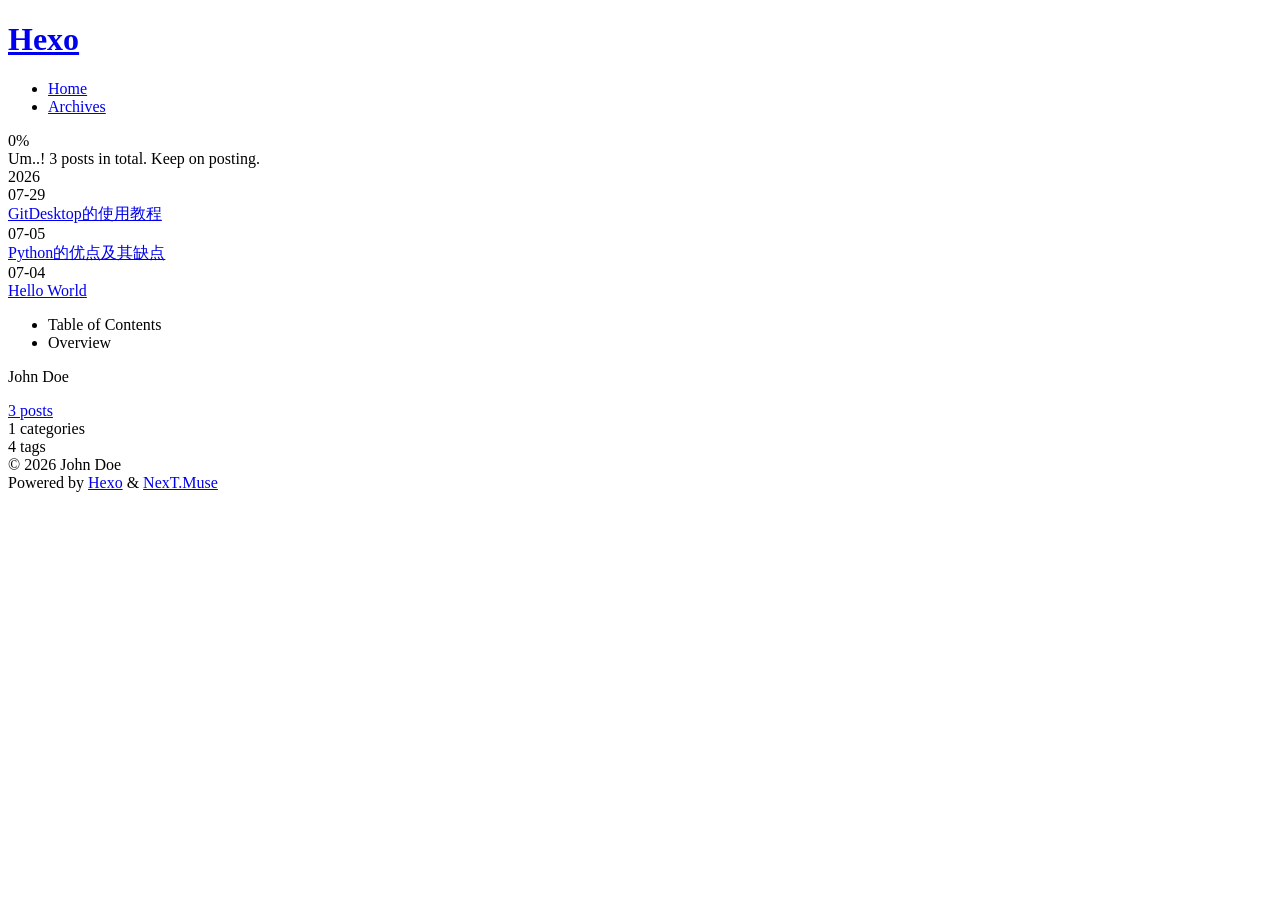
==== archives/index.html @ 73cb724f "Site updated: 2026-07-29 14:14:44" ====
<!DOCTYPE html>
<html lang="en">
<head>
  <meta charset="UTF-8">
<meta name="viewport" content="width=device-width, initial-scale=1, maximum-scale=2">
<meta name="theme-color" content="#222">
<meta name="generator" content="Hexo 8.1.2">
  <link rel="apple-touch-icon" sizes="180x180" href="/VoidCoding.github.io/images/apple-touch-icon-next.png">
  <link rel="icon" type="image/png" sizes="32x32" href="/VoidCoding.github.io/images/favicon-32x32-next.png">
  <link rel="icon" type="image/png" sizes="16x16" href="/VoidCoding.github.io/images/favicon-16x16-next.png">
  <link rel="mask-icon" href="/VoidCoding.github.io/images/logo.svg" color="#222">

<link rel="stylesheet" href="/VoidCoding.github.io/css/main.css">


<link rel="stylesheet" href="/VoidCoding.github.io/lib/font-awesome/css/all.min.css">

<script id="hexo-configurations">
    var NexT = window.NexT || {};
    var CONFIG = {"hostname":"5wanttoak.github.io","root":"/VoidCoding.github.io/","scheme":"Muse","version":"7.8.0","exturl":false,"sidebar":{"position":"left","display":"post","padding":18,"offset":12,"onmobile":false},"copycode":{"enable":false,"show_result":false,"style":null},"back2top":{"enable":true,"sidebar":false,"scrollpercent":false},"bookmark":{"enable":false,"color":"#222","save":"auto"},"fancybox":false,"mediumzoom":false,"lazyload":false,"pangu":false,"comments":{"style":"tabs","active":null,"storage":true,"lazyload":false,"nav":null},"algolia":{"hits":{"per_page":10},"labels":{"input_placeholder":"Search for Posts","hits_empty":"We didn't find any results for the search: ${query}","hits_stats":"${hits} results found in ${time} ms"}},"localsearch":{"enable":false,"trigger":"auto","top_n_per_article":1,"unescape":false,"preload":false},"motion":{"enable":true,"async":false,"transition":{"post_block":"fadeIn","post_header":"slideDownIn","post_body":"slideDownIn","coll_header":"slideLeftIn","sidebar":"slideUpIn"}}};
  </script>

  <meta property="og:type" content="website">
<meta property="og:title" content="Hexo">
<meta property="og:url" content="https://5wanttoak.github.io/VoidCoding.github.io/archives/index.html">
<meta property="og:site_name" content="Hexo">
<meta property="og:locale" content="en_US">
<meta property="article:author" content="John Doe">
<meta name="twitter:card" content="summary">

<link rel="canonical" href="https://5wanttoak.github.io/VoidCoding.github.io/archives/">


<script id="page-configurations">
  // https://hexo.io/docs/variables.html
  CONFIG.page = {
    sidebar: "",
    isHome : false,
    isPost : false,
    lang   : 'en'
  };
</script>

  <title>Archive | Hexo</title>
  






  <noscript>
  <style>
  .use-motion .brand,
  .use-motion .menu-item,
  .sidebar-inner,
  .use-motion .post-block,
  .use-motion .pagination,
  .use-motion .comments,
  .use-motion .post-header,
  .use-motion .post-body,
  .use-motion .collection-header { opacity: initial; }

  .use-motion .site-title,
  .use-motion .site-subtitle {
    opacity: initial;
    top: initial;
  }

  .use-motion .logo-line-before i { left: initial; }
  .use-motion .logo-line-after i { right: initial; }
  </style>
</noscript>

</head>

<body itemscope itemtype="http://schema.org/WebPage">
  <div class="container use-motion">
    <div class="headband"></div>

    <header class="header" itemscope itemtype="http://schema.org/WPHeader">
      <div class="header-inner"><div class="site-brand-container">
  <div class="site-nav-toggle">
    <div class="toggle" aria-label="Toggle navigation bar">
      <span class="toggle-line toggle-line-first"></span>
      <span class="toggle-line toggle-line-middle"></span>
      <span class="toggle-line toggle-line-last"></span>
    </div>
  </div>

  <div class="site-meta">

    <a href="/VoidCoding.github.io/" class="brand" rel="start">
      <span class="logo-line-before"><i></i></span>
      <h1 class="site-title">Hexo</h1>
      <span class="logo-line-after"><i></i></span>
    </a>
  </div>

  <div class="site-nav-right">
    <div class="toggle popup-trigger">
    </div>
  </div>
</div>




<nav class="site-nav">
  <ul id="menu" class="main-menu menu">
        <li class="menu-item menu-item-home">

    <a href="/VoidCoding.github.io/" rel="section"><i class="fa fa-home fa-fw"></i>Home</a>

  </li>
        <li class="menu-item menu-item-archives">

    <a href="/VoidCoding.github.io/archives/" rel="section"><i class="fa fa-archive fa-fw"></i>Archives</a>

  </li>
  </ul>
</nav>




</div>
    </header>

    
  <div class="back-to-top">
    <i class="fa fa-arrow-up"></i>
    <span>0%</span>
  </div>


    <main class="main">
      <div class="main-inner">
        <div class="content-wrap">
          

          <div class="content archive">
            

  
  
  
  <div class="post-block">
    <div class="posts-collapse">
      <div class="collection-title">
        <span class="collection-header">Um..! 3 posts in total. Keep on posting.</span>
      </div>

      
    <div class="collection-year">
      <span class="collection-header">2026</span>
    </div>

  <article itemscope itemtype="http://schema.org/Article">
    <header class="post-header">

      <div class="post-meta">
        <time itemprop="dateCreated"
              datetime="2026-07-29T14:00:00+08:00"
              content="2026-07-29">
          07-29
        </time>
      </div>

      <div class="post-title">
          <a class="post-title-link" href="/VoidCoding.github.io/2026/07/29/GitDesktop%E4%BD%BF%E7%94%A8/" itemprop="url">
            <span itemprop="name">GitDesktop的使用教程</span>
          </a>
      </div>

    </header>
  </article>

  <article itemscope itemtype="http://schema.org/Article">
    <header class="post-header">

      <div class="post-meta">
        <time itemprop="dateCreated"
              datetime="2026-07-05T14:00:00+08:00"
              content="2026-07-05">
          07-05
        </time>
      </div>

      <div class="post-title">
          <a class="post-title-link" href="/VoidCoding.github.io/2026/07/05/Python%E4%BC%98%E7%BC%BA%E7%82%B9/" itemprop="url">
            <span itemprop="name">Python的优点及其缺点</span>
          </a>
      </div>

    </header>
  </article>

  <article itemscope itemtype="http://schema.org/Article">
    <header class="post-header">

      <div class="post-meta">
        <time itemprop="dateCreated"
              datetime="2026-07-04T19:01:13+08:00"
              content="2026-07-04">
          07-04
        </time>
      </div>

      <div class="post-title">
          <a class="post-title-link" href="/VoidCoding.github.io/2026/07/04/hello-world/" itemprop="url">
            <span itemprop="name">Hello World</span>
          </a>
      </div>

    </header>
  </article>


    </div>
  </div>
  
  
  

  



          </div>
          

<script>
  window.addEventListener('tabs:register', () => {
    let { activeClass } = CONFIG.comments;
    if (CONFIG.comments.storage) {
      activeClass = localStorage.getItem('comments_active') || activeClass;
    }
    if (activeClass) {
      let activeTab = document.querySelector(`a[href="#comment-${activeClass}"]`);
      if (activeTab) {
        activeTab.click();
      }
    }
  });
  if (CONFIG.comments.storage) {
    window.addEventListener('tabs:click', event => {
      if (!event.target.matches('.tabs-comment .tab-content .tab-pane')) return;
      let commentClass = event.target.classList[1];
      localStorage.setItem('comments_active', commentClass);
    });
  }
</script>

        </div>
          
  
  <div class="toggle sidebar-toggle">
    <span class="toggle-line toggle-line-first"></span>
    <span class="toggle-line toggle-line-middle"></span>
    <span class="toggle-line toggle-line-last"></span>
  </div>

  <aside class="sidebar">
    <div class="sidebar-inner">

      <ul class="sidebar-nav motion-element">
        <li class="sidebar-nav-toc">
          Table of Contents
        </li>
        <li class="sidebar-nav-overview">
          Overview
        </li>
      </ul>

      <!--noindex-->
      <div class="post-toc-wrap sidebar-panel">
      </div>
      <!--/noindex-->

      <div class="site-overview-wrap sidebar-panel">
        <div class="site-author motion-element" itemprop="author" itemscope itemtype="http://schema.org/Person">
  <p class="site-author-name" itemprop="name">John Doe</p>
  <div class="site-description" itemprop="description"></div>
</div>
<div class="site-state-wrap motion-element">
  <nav class="site-state">
      <div class="site-state-item site-state-posts">
          <a href="/VoidCoding.github.io/archives/">
        
          <span class="site-state-item-count">3</span>
          <span class="site-state-item-name">posts</span>
        </a>
      </div>
      <div class="site-state-item site-state-categories">
        <span class="site-state-item-count">1</span>
        <span class="site-state-item-name">categories</span>
      </div>
      <div class="site-state-item site-state-tags">
        <span class="site-state-item-count">4</span>
        <span class="site-state-item-name">tags</span>
      </div>
  </nav>
</div>



      </div>

    </div>
  </aside>
  <div id="sidebar-dimmer"></div>


      </div>
    </main>

    <footer class="footer">
      <div class="footer-inner">
        

        

<div class="copyright">
  
  &copy; 
  <span itemprop="copyrightYear">2026</span>
  <span class="with-love">
    <i class="fa fa-heart"></i>
  </span>
  <span class="author" itemprop="copyrightHolder">John Doe</span>
</div>
  <div class="powered-by">Powered by <a href="https://hexo.io/" class="theme-link" rel="noopener" target="_blank">Hexo</a> & <a href="https://muse.theme-next.org/" class="theme-link" rel="noopener" target="_blank">NexT.Muse</a>
  </div>

        








      </div>
    </footer>
  </div>

  
  <script src="/VoidCoding.github.io/lib/anime.min.js"></script>
  <script src="/VoidCoding.github.io/lib/velocity/velocity.min.js"></script>
  <script src="/VoidCoding.github.io/lib/velocity/velocity.ui.min.js"></script>

<script src="/VoidCoding.github.io/js/utils.js"></script>

<script src="/VoidCoding.github.io/js/motion.js"></script>


<script src="/VoidCoding.github.io/js/schemes/muse.js"></script>


<script src="/VoidCoding.github.io/js/next-boot.js"></script>




  















  

  

</body>
</html>
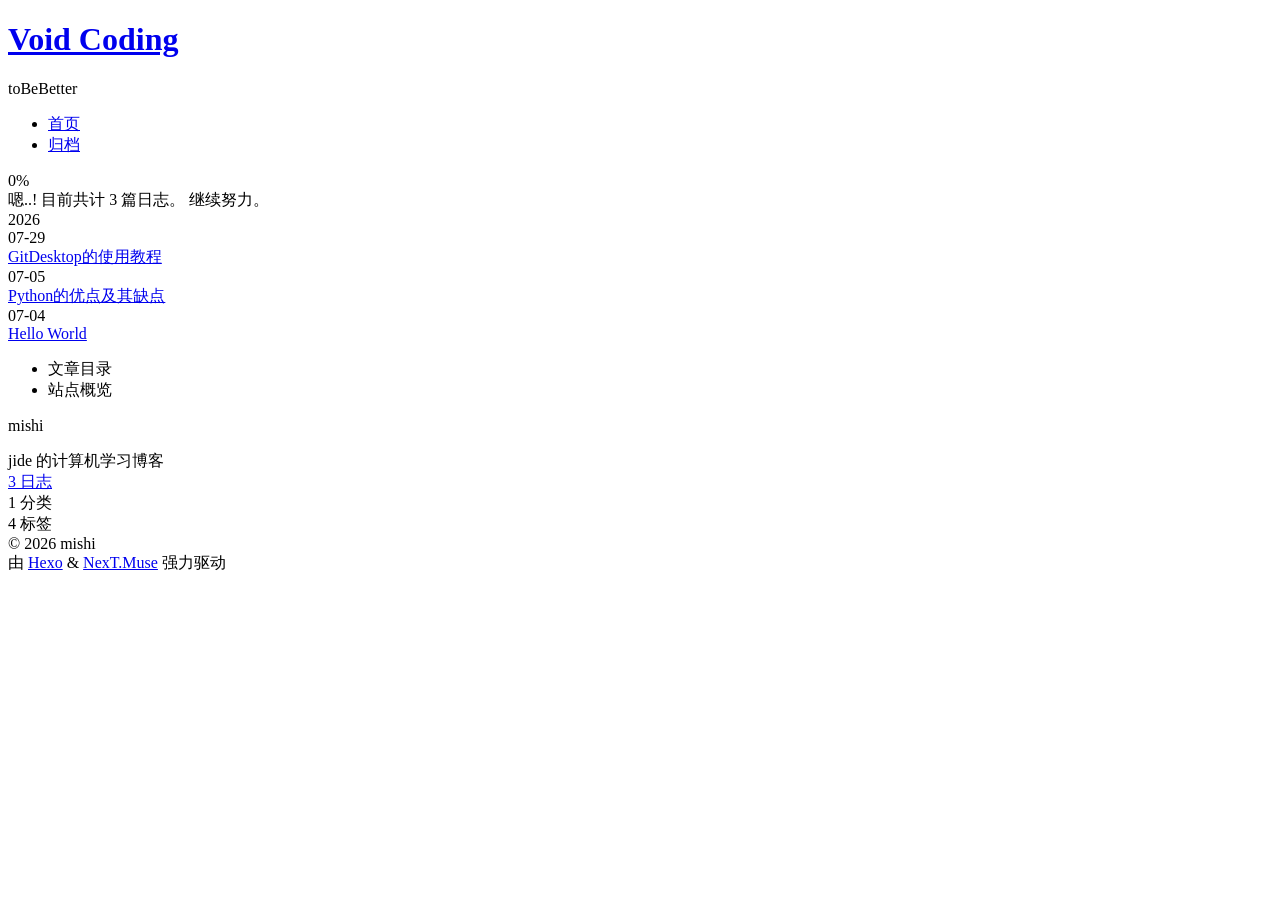
==== commit ca511234: "Site updated: 2026-07-29 14:33:41" ====
--- a/archives/index.html
+++ b/archives/index.html
@@ -1,5 +1,5 @@
 <!DOCTYPE html>
-<html lang="en">
+<html lang="zh-CN">
 <head>
   <meta charset="UTF-8">
 <meta name="viewport" content="width=device-width, initial-scale=1, maximum-scale=2">
@@ -17,18 +17,28 @@
 
 <script id="hexo-configurations">
     var NexT = window.NexT || {};
-    var CONFIG = {"hostname":"5wanttoak.github.io","root":"/VoidCoding.github.io/","scheme":"Muse","version":"7.8.0","exturl":false,"sidebar":{"position":"left","display":"post","padding":18,"offset":12,"onmobile":false},"copycode":{"enable":false,"show_result":false,"style":null},"back2top":{"enable":true,"sidebar":false,"scrollpercent":false},"bookmark":{"enable":false,"color":"#222","save":"auto"},"fancybox":false,"mediumzoom":false,"lazyload":false,"pangu":false,"comments":{"style":"tabs","active":null,"storage":true,"lazyload":false,"nav":null},"algolia":{"hits":{"per_page":10},"labels":{"input_placeholder":"Search for Posts","hits_empty":"We didn't find any results for the search: ${query}","hits_stats":"${hits} results found in ${time} ms"}},"localsearch":{"enable":false,"trigger":"auto","top_n_per_article":1,"unescape":false,"preload":false},"motion":{"enable":true,"async":false,"transition":{"post_block":"fadeIn","post_header":"slideDownIn","post_body":"slideDownIn","coll_header":"slideLeftIn","sidebar":"slideUpIn"}}};
+    var CONFIG = {"hostname":"thejidex.github.io","root":"/VoidCoding.github.io/","scheme":"Muse","version":"7.8.0","exturl":false,"sidebar":{"position":"left","display":"post","padding":18,"offset":12,"onmobile":false},"copycode":{"enable":false,"show_result":false,"style":null},"back2top":{"enable":true,"sidebar":false,"scrollpercent":false},"bookmark":{"enable":false,"color":"#222","save":"auto"},"fancybox":false,"mediumzoom":false,"lazyload":false,"pangu":false,"comments":{"style":"tabs","active":null,"storage":true,"lazyload":false,"nav":null},"algolia":{"hits":{"per_page":10},"labels":{"input_placeholder":"Search for Posts","hits_empty":"We didn't find any results for the search: ${query}","hits_stats":"${hits} results found in ${time} ms"}},"localsearch":{"enable":false,"trigger":"auto","top_n_per_article":1,"unescape":false,"preload":false},"motion":{"enable":true,"async":false,"transition":{"post_block":"fadeIn","post_header":"slideDownIn","post_body":"slideDownIn","coll_header":"slideLeftIn","sidebar":"slideUpIn"}}};
   </script>
 
-  <meta property="og:type" content="website">
-<meta property="og:title" content="Hexo">
-<meta property="og:url" content="https://5wanttoak.github.io/VoidCoding.github.io/archives/index.html">
-<meta property="og:site_name" content="Hexo">
-<meta property="og:locale" content="en_US">
-<meta property="article:author" content="John Doe">
+  <meta name="description" content="jide 的计算机学习博客">
+<meta property="og:type" content="website">
+<meta property="og:title" content="Void Coding">
+<meta property="og:url" content="https://thejidex.github.io/VoidCoding.github.io/archives/index.html">
+<meta property="og:site_name" content="Void Coding">
+<meta property="og:description" content="jide 的计算机学习博客">
+<meta property="og:locale" content="zh_CN">
+<meta property="article:author" content="mishi">
+<meta property="article:tag" content="C++">
+<meta property="article:tag" content="CS106B">
+<meta property="article:tag" content="CS61A">
+<meta property="article:tag" content="CS61B">
+<meta property="article:tag" content="Java">
+<meta property="article:tag" content="Python">
+<meta property="article:tag" content="算法">
+<meta property="article:tag" content="编程">
 <meta name="twitter:card" content="summary">
 
-<link rel="canonical" href="https://5wanttoak.github.io/VoidCoding.github.io/archives/">
+<link rel="canonical" href="https://thejidex.github.io/VoidCoding.github.io/archives/">
 
 
 <script id="page-configurations">
@@ -37,11 +47,11 @@
     sidebar: "",
     isHome : false,
     isPost : false,
-    lang   : 'en'
+    lang   : 'zh-CN'
   };
 </script>
 
-  <title>Archive | Hexo</title>
+  <title>归档 | Void Coding</title>
   
 
 
@@ -81,7 +91,7 @@
     <header class="header" itemscope itemtype="http://schema.org/WPHeader">
       <div class="header-inner"><div class="site-brand-container">
   <div class="site-nav-toggle">
-    <div class="toggle" aria-label="Toggle navigation bar">
+    <div class="toggle" aria-label="切换导航栏">
       <span class="toggle-line toggle-line-first"></span>
       <span class="toggle-line toggle-line-middle"></span>
       <span class="toggle-line toggle-line-last"></span>
@@ -92,9 +102,10 @@
 
     <a href="/VoidCoding.github.io/" class="brand" rel="start">
       <span class="logo-line-before"><i></i></span>
-      <h1 class="site-title">Hexo</h1>
+      <h1 class="site-title">Void Coding</h1>
       <span class="logo-line-after"><i></i></span>
     </a>
+      <p class="site-subtitle" itemprop="description">toBeBetter</p>
   </div>
 
   <div class="site-nav-right">
@@ -110,12 +121,12 @@
   <ul id="menu" class="main-menu menu">
         <li class="menu-item menu-item-home">
 
-    <a href="/VoidCoding.github.io/" rel="section"><i class="fa fa-home fa-fw"></i>Home</a>
+    <a href="/VoidCoding.github.io/" rel="section"><i class="fa fa-home fa-fw"></i>首页</a>
 
   </li>
         <li class="menu-item menu-item-archives">
 
-    <a href="/VoidCoding.github.io/archives/" rel="section"><i class="fa fa-archive fa-fw"></i>Archives</a>
+    <a href="/VoidCoding.github.io/archives/" rel="section"><i class="fa fa-archive fa-fw"></i>归档</a>
 
   </li>
   </ul>
@@ -148,7 +159,7 @@
   <div class="post-block">
     <div class="posts-collapse">
       <div class="collection-title">
-        <span class="collection-header">Um..! 3 posts in total. Keep on posting.</span>
+        <span class="collection-header">嗯..! 目前共计 3 篇日志。 继续努力。</span>
       </div>
 
       
@@ -266,10 +277,10 @@
 
       <ul class="sidebar-nav motion-element">
         <li class="sidebar-nav-toc">
-          Table of Contents
+          文章目录
         </li>
         <li class="sidebar-nav-overview">
-          Overview
+          站点概览
         </li>
       </ul>
 
@@ -280,8 +291,8 @@
 
       <div class="site-overview-wrap sidebar-panel">
         <div class="site-author motion-element" itemprop="author" itemscope itemtype="http://schema.org/Person">
-  <p class="site-author-name" itemprop="name">John Doe</p>
-  <div class="site-description" itemprop="description"></div>
+  <p class="site-author-name" itemprop="name">mishi</p>
+  <div class="site-description" itemprop="description">jide 的计算机学习博客</div>
 </div>
 <div class="site-state-wrap motion-element">
   <nav class="site-state">
@@ -289,16 +300,16 @@
           <a href="/VoidCoding.github.io/archives/">
         
           <span class="site-state-item-count">3</span>
-          <span class="site-state-item-name">posts</span>
+          <span class="site-state-item-name">日志</span>
         </a>
       </div>
       <div class="site-state-item site-state-categories">
         <span class="site-state-item-count">1</span>
-        <span class="site-state-item-name">categories</span>
+        <span class="site-state-item-name">分类</span>
       </div>
       <div class="site-state-item site-state-tags">
         <span class="site-state-item-count">4</span>
-        <span class="site-state-item-name">tags</span>
+        <span class="site-state-item-name">标签</span>
       </div>
   </nav>
 </div>
@@ -328,9 +339,9 @@
   <span class="with-love">
     <i class="fa fa-heart"></i>
   </span>
-  <span class="author" itemprop="copyrightHolder">John Doe</span>
-</div>
-  <div class="powered-by">Powered by <a href="https://hexo.io/" class="theme-link" rel="noopener" target="_blank">Hexo</a> & <a href="https://muse.theme-next.org/" class="theme-link" rel="noopener" target="_blank">NexT.Muse</a>
+  <span class="author" itemprop="copyrightHolder">mishi</span>
+</div>
+  <div class="powered-by">由 <a href="https://hexo.io/" class="theme-link" rel="noopener" target="_blank">Hexo</a> & <a href="https://muse.theme-next.org/" class="theme-link" rel="noopener" target="_blank">NexT.Muse</a> 强力驱动
   </div>
 
         
